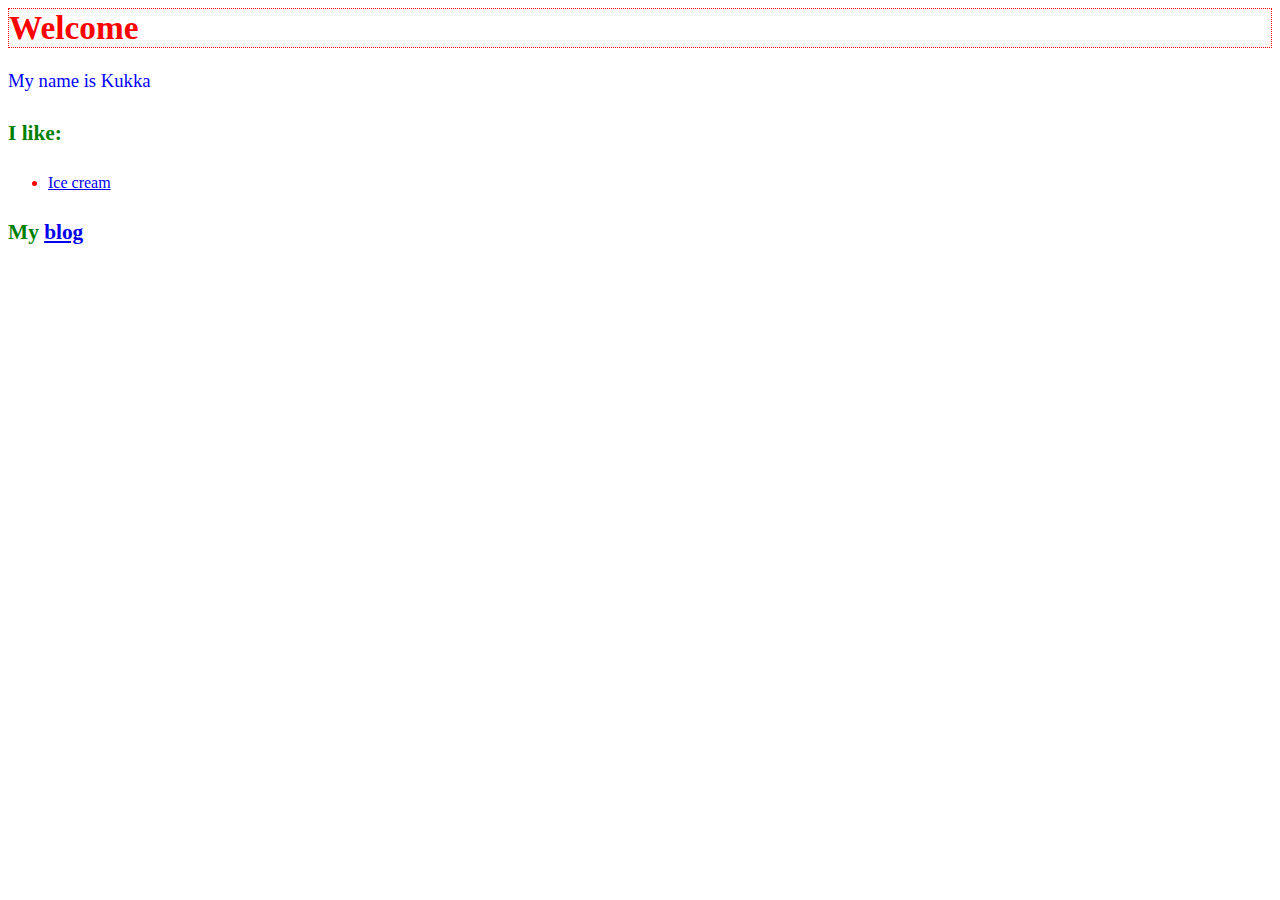
==== index.html @ 302c6e04 "Update index.html" ====
<html>
    <head>
        <title>Kukan sivut</title>
        <link rel="stylesheet" href="style.css" type="text/css"/>
        <script type="text/javascript">
            function replaceName(){
                var myNewName = window.prompt('Pick a new name!');
                document.getElementById('user-name').innerHTML = myNewName;
}
                document.onclick = replaceName;
        </script>
    </head>
    <body>
        <h1>Welcome</h1>
        
        <div>
            <p>My name is Kukka</p>
        <h4>I like:</h4>
        <ul>
            <li class="linkit">
                <a href= "https://en.wikipedia.org/wiki/Ice_cream" > Ice cream </a>
            </li>
        </ul>
        </div>
        
        <div> 
            <h4>My <a href="blog.html">blog</a></h4>
        </div>
    </body>
</html>
---- style.css ----
h1 {
    font-family: cursive;
    font-size: 25pt;
    color: red;
    border: 1px dotted red;
}

h4 {
    font-family:cursive;
    font-size:16pt;
    color:green;
}

p {
    font-family: cursive;
    font-size: 14pt;
    color: blue;
}
.linkit{
    font-family: cursive;
    font-size: 12pt;
    color: red;    
}
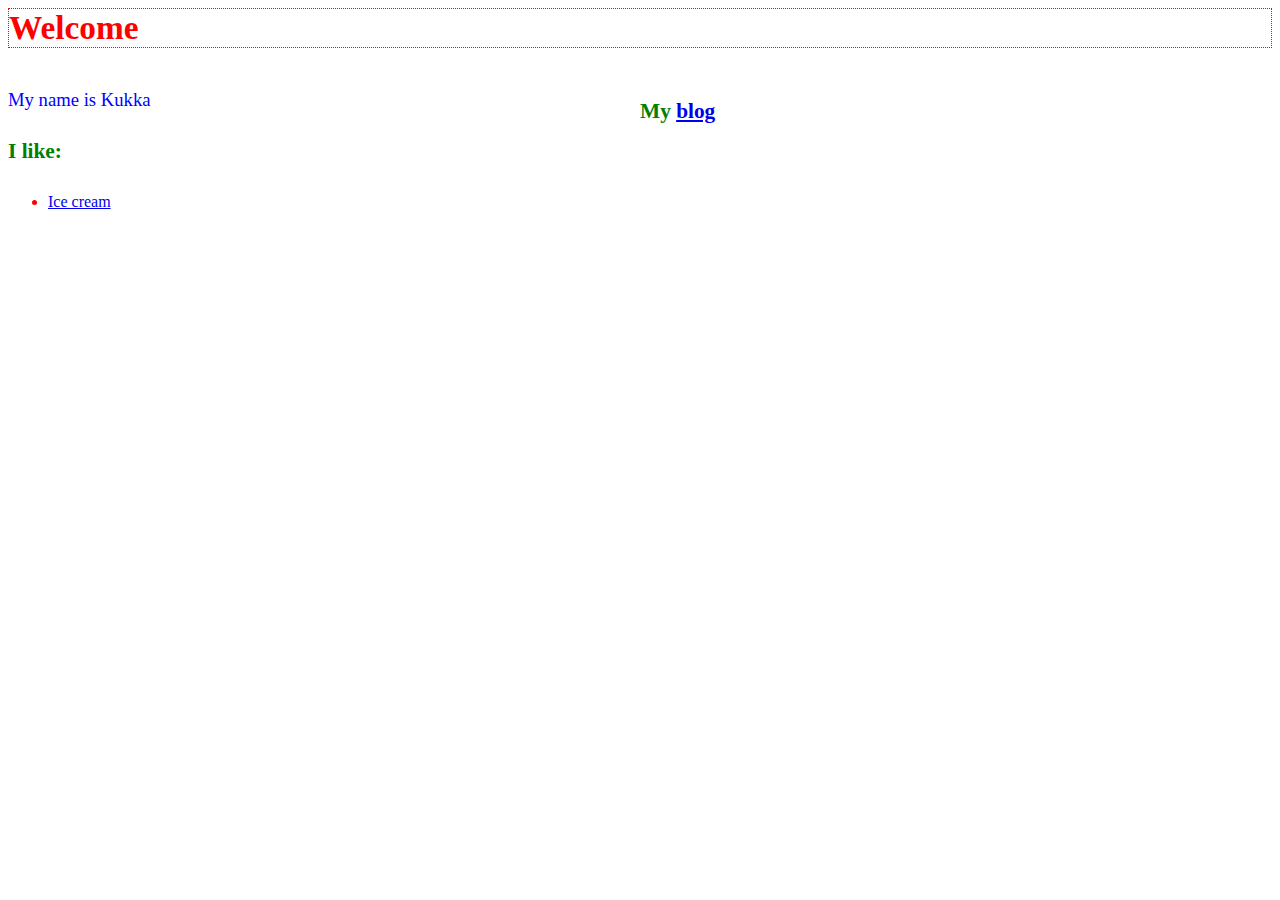
==== commit 7f8acc57: "Update index.html" ====
--- a/index.html
+++ b/index.html
@@ -13,7 +13,7 @@
     <body>
         <h1>Welcome</h1>
         
-        <div>
+        <div class= "floatleft">
             <p>My name is Kukka</p>
         <h4>I like:</h4>
         <ul>
@@ -23,7 +23,7 @@
         </ul>
         </div>
         
-        <div> 
+        <div class="floatleft"> 
             <h4>My <a href="blog.html">blog</a></h4>
         </div>
     </body>
--- a/style.css
+++ b/style.css
@@ -22,5 +22,7 @@
     color: red;    
 }
 
-    
- 
+.floatleft{
+    float: left;
+    width: 50%;
+}
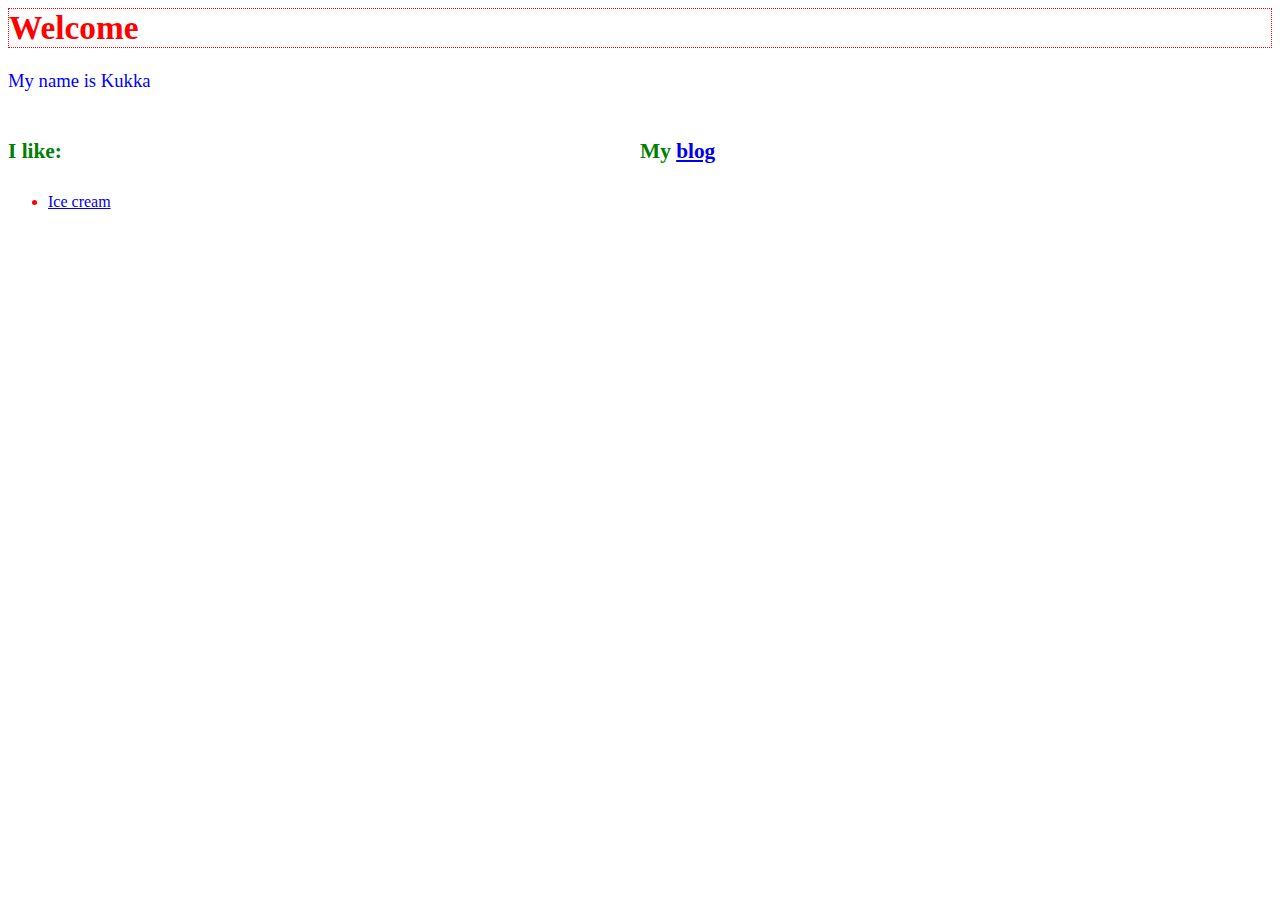
==== commit a240d056: "Update index.html" ====
--- a/index.html
+++ b/index.html
@@ -12,9 +12,9 @@
     </head>
     <body>
         <h1>Welcome</h1>
-        
+        <p>My name is Kukka</p>
         <div class= "floatleft">
-            <p>My name is Kukka</p>
+           
         <h4>I like:</h4>
         <ul>
             <li class="linkit">
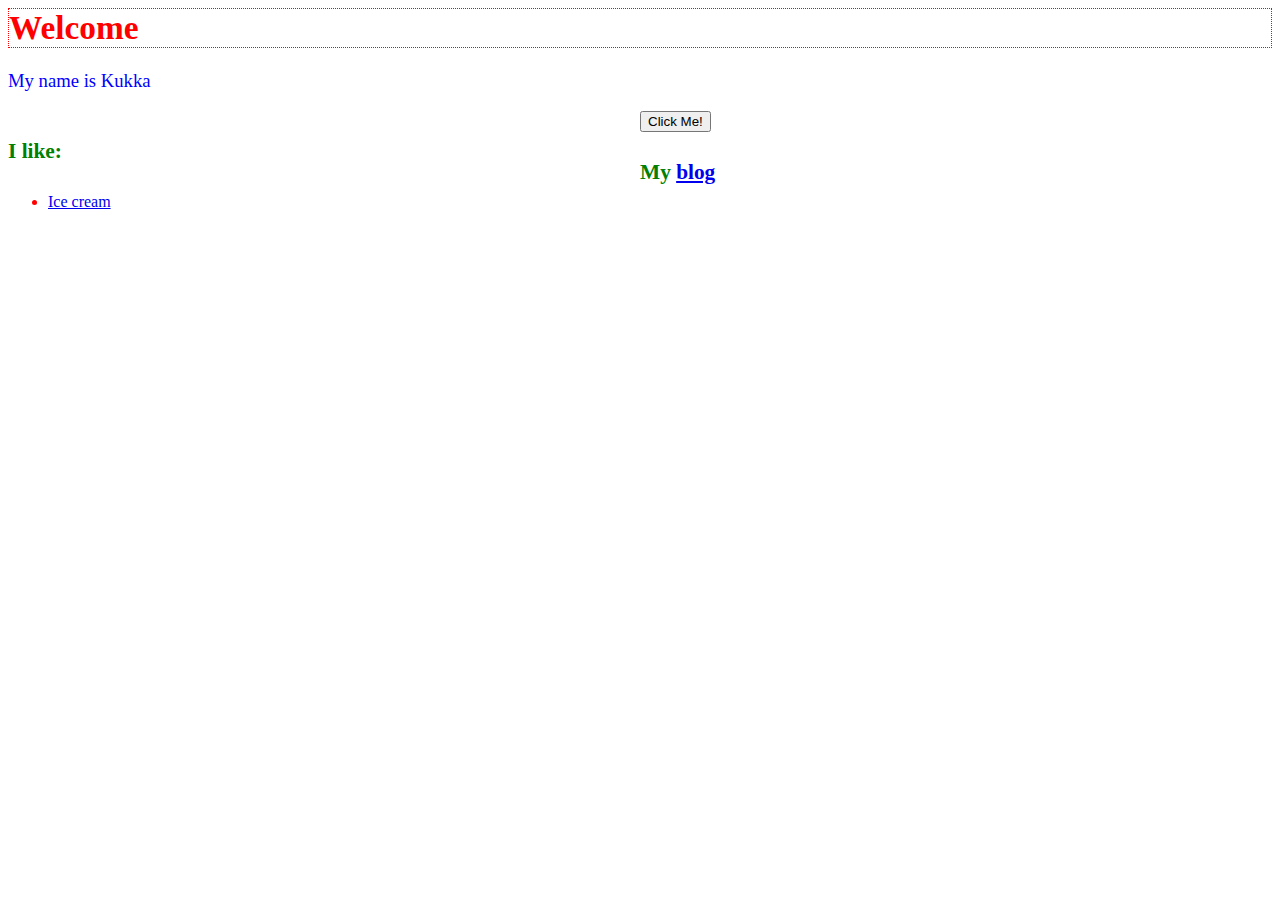
==== commit 96054c79: "Update index.html" ====
--- a/index.html
+++ b/index.html
@@ -4,15 +4,17 @@
         <link rel="stylesheet" href="style.css" type="text/css"/>
         <script type="text/javascript">
             function replaceName(){
-                var myNewName = window.prompt('Pick a new name!');
-                document.getElementById('user-name').innerHTML = myNewName;
+                var myNewName = window.prompt("Pick a new name!");
+                document.getElementById("user-name").innerHTML = myNewName;
 }
                 document.onclick = replaceName;
+                 
         </script>
     </head>
     <body>
         <h1>Welcome</h1>
-        <p>My name is Kukka</p>
+        <p>My name is <span id= "user-name">Kukka </span></p>
+        <button type="button">Click Me!</button> 
         <div class= "floatleft">
            
         <h4>I like:</h4>
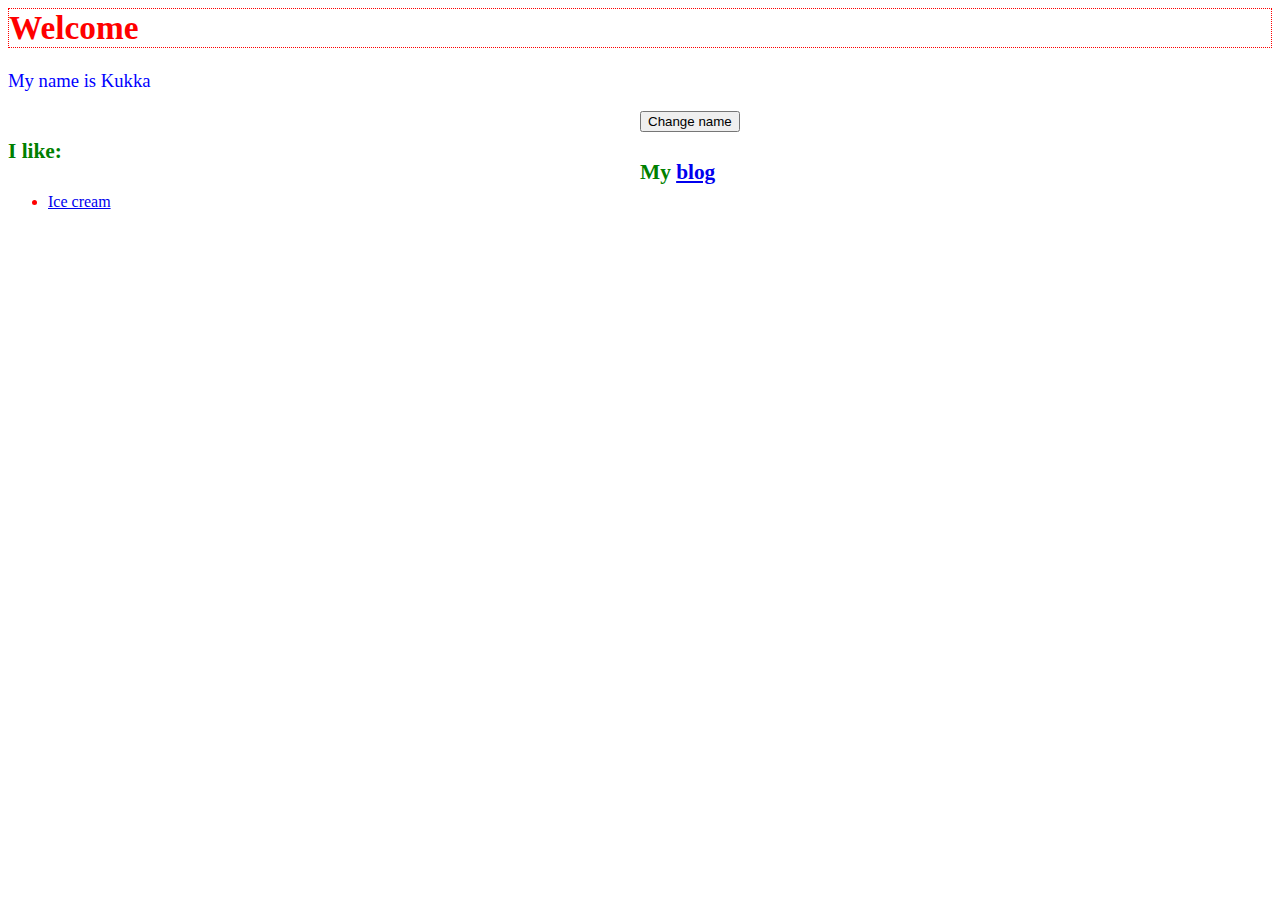
==== commit e8df08cb: "Update index.html" ====
--- a/index.html
+++ b/index.html
@@ -6,15 +6,21 @@
             function replaceName(){
                 var myNewName = window.prompt("Pick a new name!");
                 document.getElementById("user-name").innerHTML = myNewName;
-}
-                document.onclick = replaceName;
-                 
+            };
+            
+            window.onload = function() {
+                document.getElementById("mybutton").onclick = replaceName;
+            };
         </script>
     </head>
     <body>
         <h1>Welcome</h1>
         <p>My name is <span id= "user-name">Kukka </span></p>
-        <button type="button">Click Me!</button> 
+        
+        <button id="mybutton" type="button">
+            Change name
+        </button>
+        
         <div class= "floatleft">
            
         <h4>I like:</h4>
